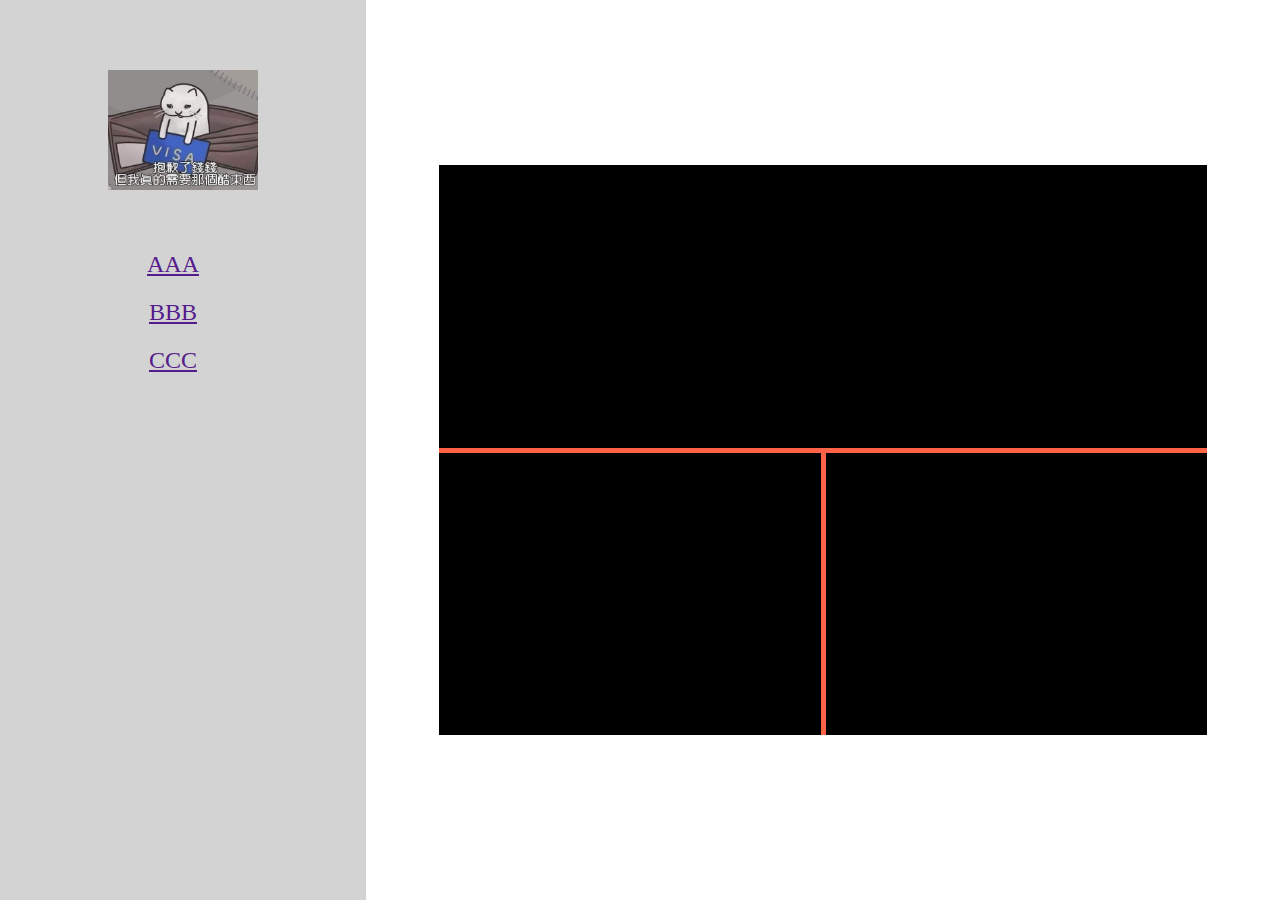
==== index.html @ 4e609896 "RWD-refresh" ====
<!DOCTYPE html>
<html lang="ZH-TW">
<head>
    <meta charset="UTF-8">
    <meta name="viewport" content="width=device-width, initial-scale=1.0">
    <link rel="stylesheet" href="css/RWD PC.css">
    <title>Document</title>
</head>
<body>
    <div class="left_area">
        <div class="logo"></div>
        <div class="mb_btn"></div>
        <div class="nav_btn">
            <a href="" class="btn">AAA</a>
            <a href="" class="btn">BBB</a>
            <a href="" class="btn">CCC</a>
        </div>
    </div>
    <div class="right_area">
        <div class="block">
            <div class="box x">
                <div class="mask"></div>
            </div>
            <div class="box y">
                <div class="mask"></div>
            </div>
            <div class="box z">
                <div class="mask"></div>
            </div>
        </div>
    </div>
</body>
</html>
---- css/RWD PC.css ----
*{
    box-sizing: border-box;
}
body{
    margin: 0;
    width: 100%;
}
.left_area{
    width: 366px;
    height: 100vh;
    background-color: lightgray;
    float: left;
    padding-top: 70px;
    /* padding-top 上方的內距 */
}
.mb_btn{
    display: none;
}
.logo{
    width: 150px;
    height: 150px;
    background-image: url('../image/moneycat.jpg');
    background-size: cover;
    background-position: 40% 50%;
    margin: auto;
    margin-top: 100px;
}
.nav_btn{
    width: 100%;
    text-align: center;
}
.btn{
    display: block;
    font-size: 24px;
    line-height: 48px;
}
.right_area{
    width: calc(100% - 366px);
    height: 100vh;
    float: left;
    position: relative;
}
.block{
    width: 960px;
    height: 570px;
    margin-right: 5px;
    float: right;
    position: absolute;
    /* 做圖形置中的部分 */
    top: 50%;
    left: 50%;
    transform: translate(-50% , -50%);
}
.box{
    height: 100%;
    float: left;
    background-position: center;
}
.x{
    width: 33%;
    margin-right: 5px;
    background-image: url(../image/img_parallax.jpg);
}
.y{
    width: calc(34% - 10px);
    margin-right: 5px;
    background-image: url(../image/img_parallax2.jpg);
}
.z{
    width: 33%;
    background-image: url(../image/img_parallax3.jpg);
}
.mask{
    width: 100%;
    height: 100%;
    background-color: black;
    opacity: 1;
    transition: 5s;
}
.mask:hover{
    opacity: 0%;
}



/* 換低解析筆電版 */
@media(max-width:1330px)
{
    *{
        box-sizing: border-box;
    }
    body{
        margin: 0;
    }
    .left_area{
        width: 366px;
        height: 100vh;
        background-color: lightgray;
        float: left;
        padding-top: 70px;
    }
    .mb_btn{
        display: none;
    }
    .logo{
        width: 150px;
        height: 120px;
        background-image: url('../image/moneycat.jpg');
        background-size: cover;
        background-position: 40% 50%;
        margin: auto;
        margin-bottom: 50px;
    }
    .nav_btn{
        text-align: center;
    }
    .btn{
        display: block;
        font-size: 24px;
        line-height: 48px;
        margin-right: 20px;
    }
    .right_area{
        width: calc(100% - 366px);
        height: 100vh;
        float: left;
        position: relative;
    }
    .block{
        width: 768px;
        height: 570px;
        background-color: tomato;
        position: absolute;
        /* 做圖形置中的部分 */
        top: 50%;
        left: 50%;
        transform: translate(-50% , -50%);
    }
    .box{
        background-size: cover;
        background-position: center;
    }
    .x{
        width: 100%;
        height: calc(50% - 2.5px);
        margin-bottom: 5px;
        background-image: url(../image/img_parallax.jpg);
    }
    .y{
        width: calc(50% - 2.5px);
        height: calc(50% - 2.5px);
        margin-right: 5px;
        background-image: url(../image/img_parallax2.jpg);
        float: left;
    }
    .z{
        width: calc(50% - 2.5px);
        height: calc(50% - 2.5px);
        background-image: url(../image/img_parallax3.jpg);
        float: left;
    }  
}

/* 切換成平板版 */
@media(max-width:1149px)
{
    * {
        /* 不用算padding增加的寬高 */
        box-sizing: border-box;
      }
      body {
        margin: 0;
        width: 100%;
        height: 100vh;
      }
      .left_area {
        width: 100%;
        height: 100px;
        background-color: lightgray;
        padding: 10px 20px;
      }
      .mb_btn{
        display: none;
      }
      .logo {
        width: 80px;
        height: 80px;
        background-size: cover;
        background-position: 40% 50%;
        background-image: url(../image/moneycat.jpg);
        float: left;
      }
      .nav_btn {
        float: right;
        height: 100%;
        width: auto;
        font-size: 24px;
        line-height: 24px;
        padding: 28px 0;
        /* 總高100px - 父層padding的20px - 文字24px=56px*/
      }
      .btn {
        margin-right: 10px;
        float: left;
      }
      /* 電腦版的右邊區塊=平板版的下方區塊 */
      .right_area {
        /* 
          height或width要寫100%
          父層需設定寬高才有用
        */
        width: 100%;
        height: calc(100vh - 100px);
        background-color: white;
        padding: 45px 20px 0;
      }
      .block {
        width: 100%;
        height: 800px;
        background-color: yellow;
      }
      .box{
        height: calc(50% - 2.5px);
        background-size: cover;
        background-position: center;
        float: left;
      }
      .x{
        width: 100%;
        background-image: url(../image/img_parallax.jpg);
      }
      .y{
        width: calc(50% - 2.5px);
        background-image: url(../image/img_parallax2.jpg);
      }
      .z{
        width: calc(50% - 2.5px);
        background-image: url(../image/img_parallax3.jpg);
      }
}

/* 縮成手機的網頁 */
@media(max-width:540px)
{
    *{
        box-sizing: border-box;
    }
    body{
        margin: 0;
    }
    .left_area{
        width: 100%;
        height: 80px;
        background-color: gray;
        padding: 15px 20px;
        /* 設定側邊欄的位置 */
        position: relative;
    }
    .mb_btn{
        display: block;
        width: 40px;
        height: 50px;
        background-color: black;
    }
    .logo{
        width: 54px;
        height: 54px;
        background-image: url(../image/moneycat.jpg);
        background-size: cover;
        background-position: 40% 50%;
        /*background-position 改變LOGO照片的位置 */
        position: absolute;
        top: 50%;
        left: 50%;
        transform: translate(-50%, -50%);
    }
    .nav_btn{
        display: none;
    }
    .right_area{
        width: 100%;
        height: calc(100% - 80px);
        padding: 0;
        position: relative;
    }
    .block{
        width: 100%;
        background-color: indianred;
        position: absolute;
        top: 0;
        left: 0;
        transform: translate(0,0);
    }
    .box{
        width: 100%;
        height: 50vh;
        background-size: cover;
        background-position: center;
        margin: auto;
    }
    .x{
        background-image: url(../image/img_parallax.jpg);
    }
    .y{
        background-image: url(../image/img_parallax2.jpg);
    }
    .z{
        background-image: url(../image/img_parallax3.jpg);
    }
}
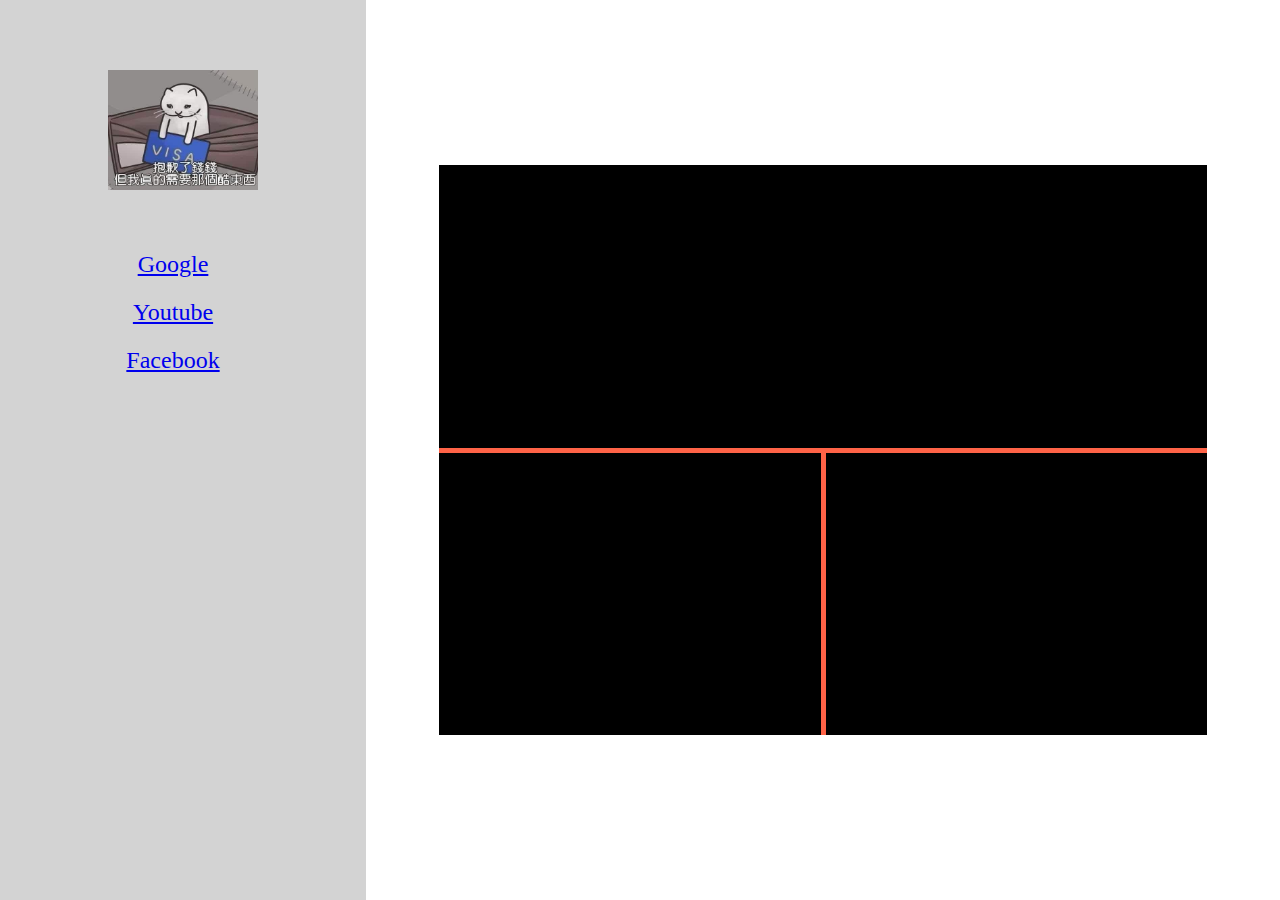
==== commit 439a2ec1: "RWD-practice(refresh2)" ====
--- a/index.html
+++ b/index.html
@@ -3,7 +3,7 @@
 <head>
     <meta charset="UTF-8">
     <meta name="viewport" content="width=device-width, initial-scale=1.0">
-    <link rel="stylesheet" href="css/RWD PC.css">
+    <link rel="stylesheet" href="css/RWD.css">
     <title>Document</title>
 </head>
 <body>
@@ -11,9 +11,9 @@
         <div class="logo"></div>
         <div class="mb_btn"></div>
         <div class="nav_btn">
-            <a href="" class="btn">AAA</a>
-            <a href="" class="btn">BBB</a>
-            <a href="" class="btn">CCC</a>
+            <a href="https://www.google.com.tw/" class="btn">Google</a>
+            <a href="https://www.youtube.com/" class="btn">Youtube</a>
+            <a href="https://www.facebook.com/" class="btn">Facebook</a>
         </div>
     </div>
     <div class="right_area">
--- a/css/RWD.css
+++ b/css/RWD.css
@@ -0,0 +1,310 @@
+*{
+    box-sizing: border-box;
+}
+body{
+    margin: 0;
+    width: 100%;
+}
+.left_area{
+    width: 366px;
+    height: 100vh;
+    background-color: lightgray;
+    float: left;
+    padding-top: 70px;
+    /* padding-top 上方的內距 */
+}
+.mb_btn{
+    display: none;
+}
+.logo{
+    width: 150px;
+    height: 150px;
+    background-image: url('../image/moneycat.jpg');
+    background-size: cover;
+    background-position: 40% 50%;
+    margin: auto;
+    margin-top: 100px;
+}
+.nav_btn{
+    width: 100%;
+    text-align: center;
+}
+.btn{
+    display: block;
+    font-size: 24px;
+    line-height: 48px;
+}
+.right_area{
+    width: calc(100% - 366px);
+    height: 100vh;
+    float: left;
+    position: relative;
+}
+.block{
+    width: 960px;
+    height: 570px;
+    margin-right: 5px;
+    float: right;
+    position: absolute;
+    /* 做圖形置中的部分 */
+    top: 50%;
+    left: 50%;
+    transform: translate(-50% , -50%);
+}
+.box{
+    height: 100%;
+    float: left;
+    background-position: center;
+}
+.x{
+    width: 33%;
+    margin-right: 5px;
+    background-image: url(../image/img_parallax.jpg);
+}
+.y{
+    width: calc(34% - 10px);
+    margin-right: 5px;
+    background-image: url(../image/img_parallax2.jpg);
+}
+.z{
+    width: 33%;
+    background-image: url(../image/img_parallax3.jpg);
+}
+.mask{
+    width: 100%;
+    height: 100%;
+    background-color: black;
+    opacity: 1;
+    transition: 5s;
+}
+.mask:hover{
+    opacity: 0%;
+}
+
+
+
+/* 換低解析筆電版 */
+@media(max-width:1330px)
+{
+    *{
+        box-sizing: border-box;
+    }
+    body{
+        margin: 0;
+    }
+    .left_area{
+        width: 366px;
+        height: 100vh;
+        background-color: lightgray;
+        float: left;
+        padding-top: 70px;
+    }
+    .mb_btn{
+        display: none;
+    }
+    .logo{
+        width: 150px;
+        height: 120px;
+        background-image: url('../image/moneycat.jpg');
+        background-size: cover;
+        background-position: 40% 50%;
+        margin: auto;
+        margin-bottom: 50px;
+    }
+    .nav_btn{
+        text-align: center;
+    }
+    .btn{
+        display: block;
+        font-size: 24px;
+        line-height: 48px;
+        margin-right: 20px;
+    }
+    .right_area{
+        width: calc(100% - 366px);
+        height: 100vh;
+        float: left;
+        position: relative;
+    }
+    .block{
+        width: 768px;
+        height: 570px;
+        background-color: tomato;
+        position: absolute;
+        /* 做圖形置中的部分 */
+        top: 50%;
+        left: 50%;
+        transform: translate(-50% , -50%);
+    }
+    .box{
+        background-size: cover;
+        background-position: center;
+    }
+    .x{
+        width: 100%;
+        height: calc(50% - 2.5px);
+        margin-bottom: 5px;
+        background-image: url(../image/img_parallax.jpg);
+    }
+    .y{
+        width: calc(50% - 2.5px);
+        height: calc(50% - 2.5px);
+        margin-right: 5px;
+        background-image: url(../image/img_parallax2.jpg);
+        float: left;
+    }
+    .z{
+        width: calc(50% - 2.5px);
+        height: calc(50% - 2.5px);
+        background-image: url(../image/img_parallax3.jpg);
+        float: left;
+    }  
+}
+
+/* 切換成平板版 */
+@media(max-width:1149px)
+{
+    * {
+        /* 不用算padding增加的寬高 */
+        box-sizing: border-box;
+      }
+      body {
+        margin: 0;
+        width: 100%;
+        height: 100vh;
+      }
+      .left_area {
+        width: 100%;
+        height: 100px;
+        background-color: lightgray;
+        padding: 10px 20px;
+      }
+      .mb_btn{
+        display: none;
+      }
+      .logo {
+        width: 80px;
+        height: 80px;
+        background-size: cover;
+        background-position: 40% 50%;
+        background-image: url(../image/moneycat.jpg);
+        float: left;
+      }
+      .nav_btn {
+        float: right;
+        height: 100%;
+        width: auto;
+        font-size: 24px;
+        line-height: 24px;
+        padding: 28px 0;
+        /* 總高100px - 父層padding的20px - 文字24px=56px*/
+      }
+      .btn {
+        margin-right: 10px;
+        float: left;
+      }
+      /* 電腦版的右邊區塊=平板版的下方區塊 */
+      .right_area {
+        /* 
+          height或width要寫100%
+          父層需設定寬高才有用
+        */
+        width: 100%;
+        height: calc(100vh - 100px);
+        background-color: white;
+        padding: 45px 20px 0;
+      }
+      .block {
+        width: 100%;
+        height: 800px;
+        background-color: yellow;
+      }
+      .box{
+        height: calc(50% - 2.5px);
+        background-size: cover;
+        background-position: center;
+        float: left;
+      }
+      .x{
+        width: 100%;
+        background-image: url(../image/img_parallax.jpg);
+      }
+      .y{
+        width: calc(50% - 2.5px);
+        background-image: url(../image/img_parallax2.jpg);
+      }
+      .z{
+        width: calc(50% - 2.5px);
+        background-image: url(../image/img_parallax3.jpg);
+      }
+}
+
+/* 縮成手機的網頁 */
+@media(max-width:540px)
+{
+    *{
+        box-sizing: border-box;
+    }
+    body{
+        margin: 0;
+    }
+    .left_area{
+        width: 100%;
+        height: 80px;
+        background-color: gray;
+        padding: 15px 20px;
+        /* 設定側邊欄的位置 */
+        position: relative;
+    }
+    .mb_btn{
+        display: block;
+        width: 40px;
+        height: 50px;
+        background-color: black;
+    }
+    .logo{
+        width: 54px;
+        height: 54px;
+        background-image: url(../image/moneycat.jpg);
+        background-size: cover;
+        background-position: 40% 50%;
+        /*background-position 改變LOGO照片的位置 */
+        position: absolute;
+        top: 50%;
+        left: 50%;
+        transform: translate(-50%, -50%);
+    }
+    .nav_btn{
+        display: none;
+    }
+    .right_area{
+        width: 100%;
+        height: calc(100% - 80px);
+        padding: 0;
+        position: relative;
+    }
+    .block{
+        width: 100%;
+        background-color: indianred;
+        position: absolute;
+        top: 0;
+        left: 0;
+        transform: translate(0,0);
+    }
+    .box{
+        width: 100%;
+        height: 50vh;
+        background-size: cover;
+        background-position: center;
+        margin: auto;
+    }
+    .x{
+        background-image: url(../image/img_parallax.jpg);
+    }
+    .y{
+        background-image: url(../image/img_parallax2.jpg);
+    }
+    .z{
+        background-image: url(../image/img_parallax3.jpg);
+    }
+}